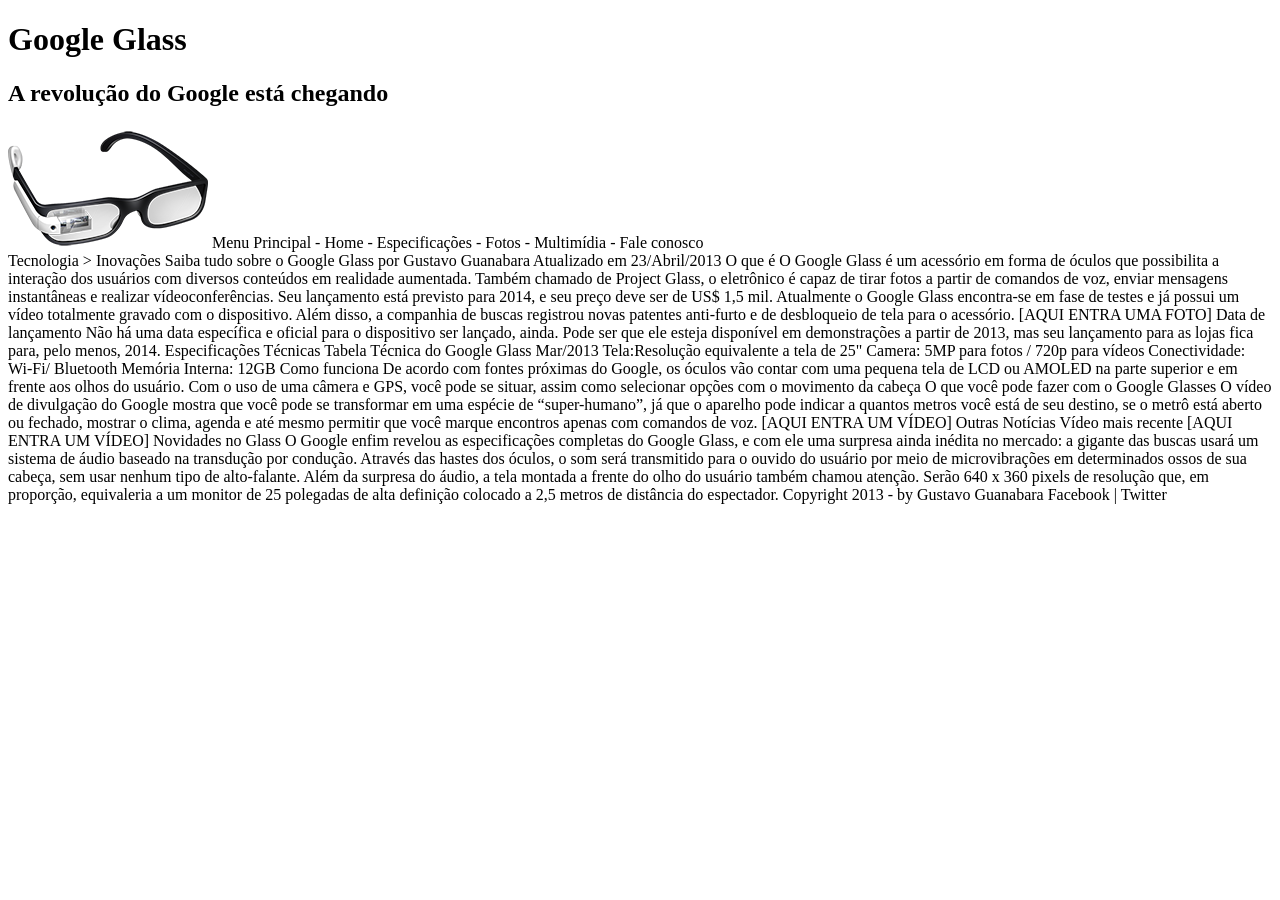
==== curso-html5-pacote01/projeto-glass-html5/index.html @ 62f4d819 "Curso completo" ====
<!DOCTYPE html>
    <html lang="pt-br">
<head>
    <title> Tudo sobre o Google Glass</title>
</head>
<body>
<div id="interface">
        <header id="cabecalho">
        <hgroup>
        <h1>Google Glass</h1>
        <h2>A revolução do Google está chegando</h2>
        </hgroup>

<img src="_imagens/glass-oculos-preto-peq.png">

Menu Principal
- Home
- Especificações
- Fotos
- Multimídia
- Fale conosco
        </header>

Tecnologia > Inovações
Saiba tudo sobre o Google Glass
por Gustavo Guanabara
Atualizado em 23/Abril/2013

O que é
O Google Glass é um acessório em forma de óculos que possibilita a interação dos usuários com diversos conteúdos em realidade aumentada. Também chamado de Project Glass, o eletrônico é capaz de tirar fotos a partir de comandos de voz, enviar mensagens instantâneas e realizar vídeoconferências. Seu lançamento está previsto para 2014, e seu preço deve ser de US$ 1,5 mil. Atualmente o Google Glass encontra-se em fase de testes e já possui um vídeo totalmente gravado com o dispositivo. Além disso, a companhia de buscas registrou novas patentes anti-furto e de desbloqueio de tela para o acessório.

[AQUI ENTRA UMA FOTO]

Data de lançamento
Não há uma data específica e oficial para o dispositivo ser lançado, ainda. Pode ser que ele esteja disponível em demonstrações a partir de 2013, mas seu lançamento para as lojas fica para, pelo menos, 2014.

Especificações Técnicas
Tabela Técnica do Google Glass Mar/2013

Tela:Resolução equivalente a tela de 25"
Camera: 5MP para fotos / 720p para vídeos
Conectividade: Wi-Fi/ Bluetooth
Memória Interna: 12GB

Como funciona
De acordo com fontes próximas do Google, os óculos vão contar com uma pequena tela de LCD ou AMOLED na parte superior e em frente aos olhos do usuário. Com o uso de uma câmera e GPS, você pode se situar, assim como selecionar opções com o movimento da cabeça

O que você pode fazer com o Google Glasses
O vídeo de divulgação do Google mostra que você pode se transformar em uma espécie de “super-humano”, já que o aparelho pode indicar a quantos metros você está de seu destino, se o metrô está aberto ou fechado, mostrar o clima, agenda e até mesmo permitir que você marque encontros apenas com comandos de voz.

[AQUI ENTRA UM VÍDEO]

Outras Notícias
Vídeo mais recente

[AQUI ENTRA UM VÍDEO]

Novidades no Glass
O Google enfim revelou as especificações completas do Google Glass, e com ele uma surpresa ainda inédita no mercado: a gigante das buscas usará um sistema de áudio baseado na transdução por condução. Através das hastes dos óculos, o som será transmitido para o ouvido do usuário por meio de microvibrações em determinados ossos de sua cabeça, sem usar nenhum tipo de alto-falante.

Além da surpresa do áudio, a tela montada a frente do olho do usuário também chamou atenção. Serão 640 x 360 pixels de resolução que, em proporção, equivaleria a um monitor de 25 polegadas de alta definição colocado a 2,5 metros de distância do espectador.

Copyright 2013 - by Gustavo Guanabara
Facebook | Twitter
</div>
</body>
</html>
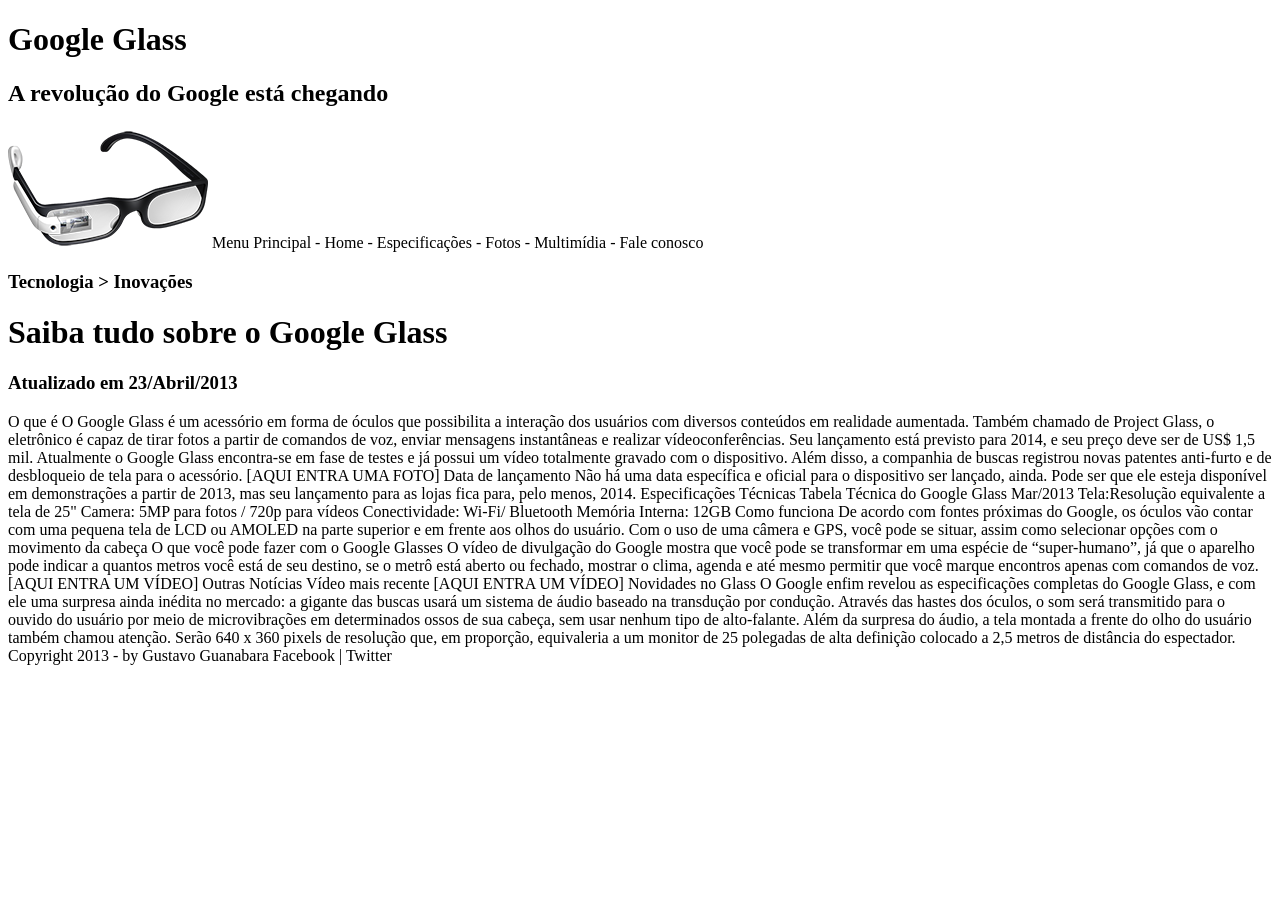
==== commit c4c6b462: "Linhas de comentários" ====
--- a/curso-html5-pacote01/projeto-glass-html5/index.html
+++ b/curso-html5-pacote01/projeto-glass-html5/index.html
@@ -4,14 +4,22 @@
     <title> Tudo sobre o Google Glass</title>
 </head>
 <body>
+    <!-- (body)corpo do site -->
 <div id="interface">
         <header id="cabecalho">
-        <hgroup>
+        <hgroup>   
         <h1>Google Glass</h1>
         <h2>A revolução do Google está chegando</h2>
         </hgroup>
+        
+        <!-- (div) está levando o nome de "interface", a qual vai  definir toda a home em "interface"-->
+
+        <!-- (header) leva o id de cabeçalho por lógicamente ser o nosso cabeçalho -->
+
+        <!--(hgroup) está definindo um conjunto de grupo de h-->
 
 <img src="_imagens/glass-oculos-preto-peq.png">
+<!-- (img src="") ou imargem source, vai buscar o caminho (path) da imagem -->
 
 Menu Principal
 - Home
@@ -21,10 +29,14 @@
 - Fale conosco
         </header>
 
-Tecnologia > Inovações
-Saiba tudo sobre o Google Glass
-por Gustavo Guanabara
-Atualizado em 23/Abril/2013
+<!-- DIcas importantes: <br> = break row "quebra de linha"
+ &nbsp = espaço no código que o navegador ler  -->
+
+<hgroup>
+<h3>Tecnologia > Inovações</h3>
+<h1>Saiba tudo sobre o Google Glass</h1>
+<h3>Atualizado em 23/Abril/2013</h3>
+</hgroup>
 
 O que é
 O Google Glass é um acessório em forma de óculos que possibilita a interação dos usuários com diversos conteúdos em realidade aumentada. Também chamado de Project Glass, o eletrônico é capaz de tirar fotos a partir de comandos de voz, enviar mensagens instantâneas e realizar vídeoconferências. Seu lançamento está previsto para 2014, e seu preço deve ser de US$ 1,5 mil. Atualmente o Google Glass encontra-se em fase de testes e já possui um vídeo totalmente gravado com o dispositivo. Além disso, a companhia de buscas registrou novas patentes anti-furto e de desbloqueio de tela para o acessório.
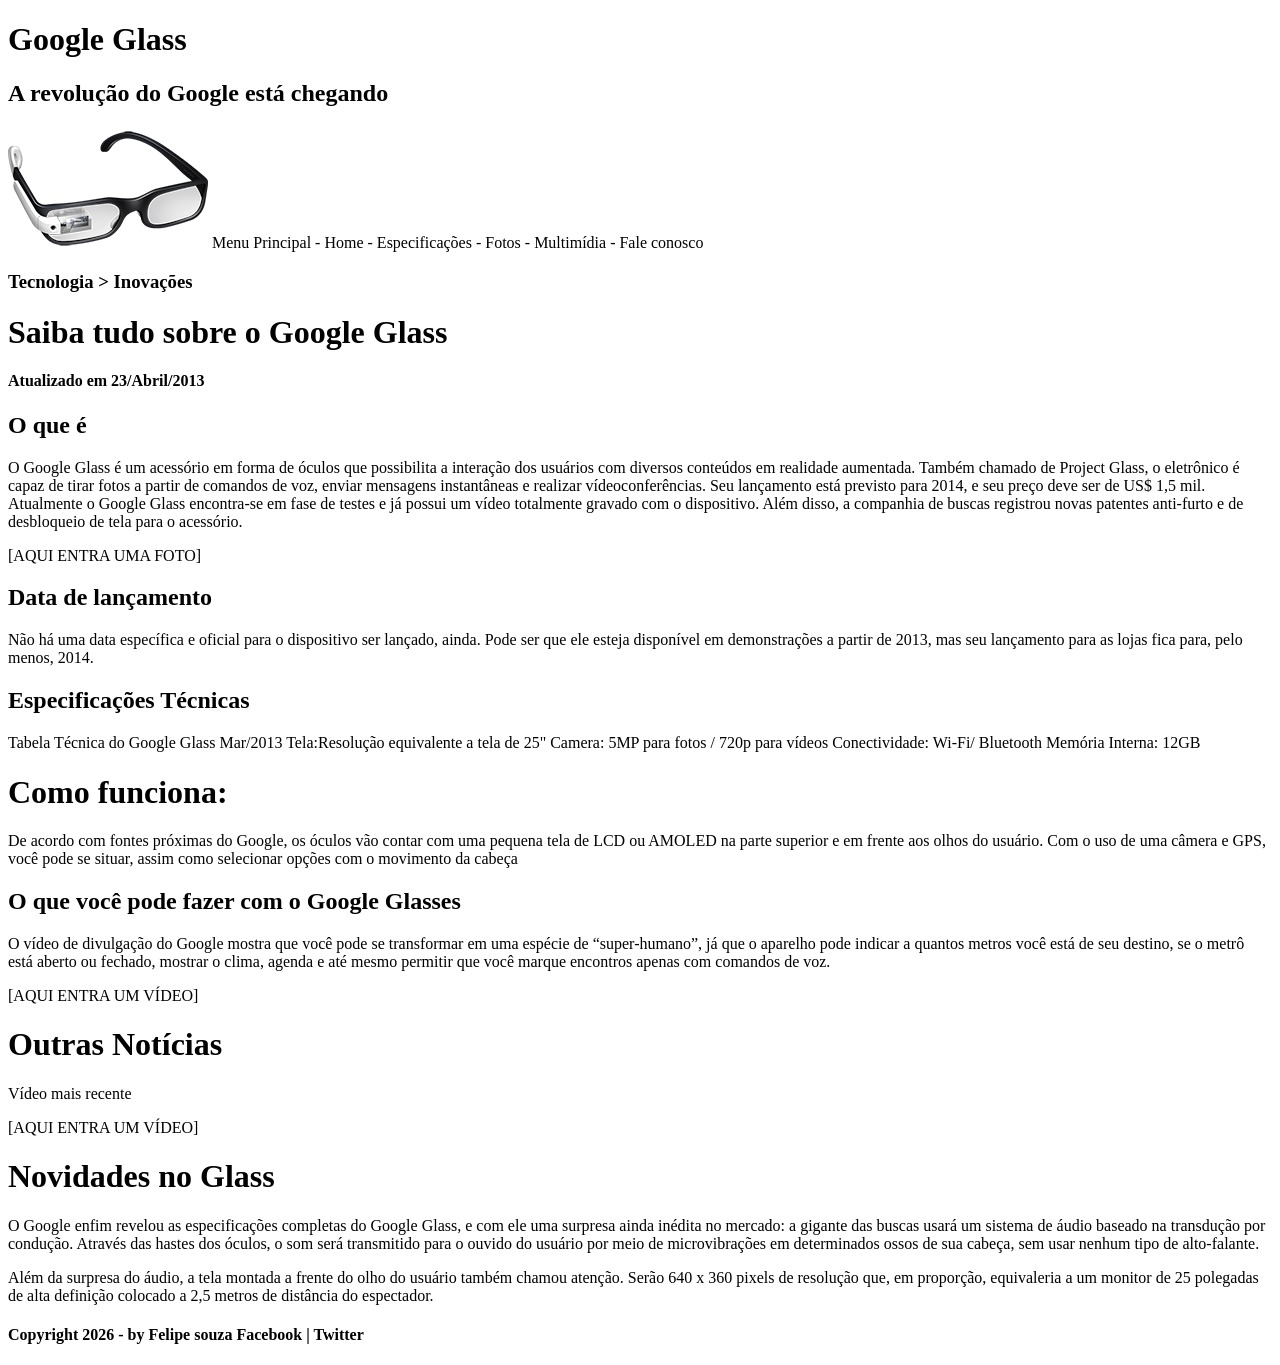
==== commit 96fc7cb9: "Formatação do html ( h; p)" ====
--- a/curso-html5-pacote01/projeto-glass-html5/index.html
+++ b/curso-html5-pacote01/projeto-glass-html5/index.html
@@ -35,18 +35,18 @@
 <hgroup>
 <h3>Tecnologia > Inovações</h3>
 <h1>Saiba tudo sobre o Google Glass</h1>
-<h3>Atualizado em 23/Abril/2013</h3>
+<h4>Atualizado em 23/Abril/2013</h4>
 </hgroup>
 
-O que é
-O Google Glass é um acessório em forma de óculos que possibilita a interação dos usuários com diversos conteúdos em realidade aumentada. Também chamado de Project Glass, o eletrônico é capaz de tirar fotos a partir de comandos de voz, enviar mensagens instantâneas e realizar vídeoconferências. Seu lançamento está previsto para 2014, e seu preço deve ser de US$ 1,5 mil. Atualmente o Google Glass encontra-se em fase de testes e já possui um vídeo totalmente gravado com o dispositivo. Além disso, a companhia de buscas registrou novas patentes anti-furto e de desbloqueio de tela para o acessório.
+<h2>O que é</h2>
+<p>O Google Glass é um acessório em forma de óculos que possibilita a interação dos usuários com diversos conteúdos em realidade aumentada. Também chamado de Project Glass, o eletrônico é capaz de tirar fotos a partir de comandos de voz, enviar mensagens instantâneas e realizar vídeoconferências. Seu lançamento está previsto para 2014, e seu preço deve ser de US$ 1,5 mil. Atualmente o Google Glass encontra-se em fase de testes e já possui um vídeo totalmente gravado com o dispositivo. Além disso, a companhia de buscas registrou novas patentes anti-furto e de desbloqueio de tela para o acessório.</p>
 
 [AQUI ENTRA UMA FOTO]
 
-Data de lançamento
-Não há uma data específica e oficial para o dispositivo ser lançado, ainda. Pode ser que ele esteja disponível em demonstrações a partir de 2013, mas seu lançamento para as lojas fica para, pelo menos, 2014.
+<h2>Data de lançamento</h2>
+<p>Não há uma data específica e oficial para o dispositivo ser lançado, ainda. Pode ser que ele esteja disponível em demonstrações a partir de 2013, mas seu lançamento para as lojas fica para, pelo menos, 2014.</p>
 
-Especificações Técnicas
+<h2>Especificações Técnicas</h2>
 Tabela Técnica do Google Glass Mar/2013
 
 Tela:Resolução equivalente a tela de 25"
@@ -54,26 +54,26 @@
 Conectividade: Wi-Fi/ Bluetooth
 Memória Interna: 12GB
 
-Como funciona
-De acordo com fontes próximas do Google, os óculos vão contar com uma pequena tela de LCD ou AMOLED na parte superior e em frente aos olhos do usuário. Com o uso de uma câmera e GPS, você pode se situar, assim como selecionar opções com o movimento da cabeça
+<h1>Como funciona:</h1>
+<p>De acordo com fontes próximas do Google, os óculos vão contar com uma pequena tela de LCD ou AMOLED na parte superior e em frente aos olhos do usuário. Com o uso de uma câmera e GPS, você pode se situar, assim como selecionar opções com o movimento da cabeça</p>
 
-O que você pode fazer com o Google Glasses
-O vídeo de divulgação do Google mostra que você pode se transformar em uma espécie de “super-humano”, já que o aparelho pode indicar a quantos metros você está de seu destino, se o metrô está aberto ou fechado, mostrar o clima, agenda e até mesmo permitir que você marque encontros apenas com comandos de voz.
+<h2>O que você pode fazer com o Google Glasses</h2>
+<p>O vídeo de divulgação do Google mostra que você pode se transformar em uma espécie de “super-humano”, já que o aparelho pode indicar a quantos metros você está de seu destino, se o metrô está aberto ou fechado, mostrar o clima, agenda e até mesmo permitir que você marque encontros apenas com comandos de voz.</p>
 
 [AQUI ENTRA UM VÍDEO]
 
-Outras Notícias
-Vídeo mais recente
+<h1>Outras Notícias</h1>
+<p>Vídeo mais recente</p>
 
 [AQUI ENTRA UM VÍDEO]
 
-Novidades no Glass
-O Google enfim revelou as especificações completas do Google Glass, e com ele uma surpresa ainda inédita no mercado: a gigante das buscas usará um sistema de áudio baseado na transdução por condução. Através das hastes dos óculos, o som será transmitido para o ouvido do usuário por meio de microvibrações em determinados ossos de sua cabeça, sem usar nenhum tipo de alto-falante.
+<h1>Novidades no Glass</h1>
+<p>O Google enfim revelou as especificações completas do Google Glass, e com ele uma surpresa ainda inédita no mercado: a gigante das buscas usará um sistema de áudio baseado na transdução por condução. Através das hastes dos óculos, o som será transmitido para o ouvido do usuário por meio de microvibrações em determinados ossos de sua cabeça, sem usar nenhum tipo de alto-falante.</p>
 
-Além da surpresa do áudio, a tela montada a frente do olho do usuário também chamou atenção. Serão 640 x 360 pixels de resolução que, em proporção, equivaleria a um monitor de 25 polegadas de alta definição colocado a 2,5 metros de distância do espectador.
+<p>Além da surpresa do áudio, a tela montada a frente do olho do usuário também chamou atenção. Serão 640 x 360 pixels de resolução que, em proporção, equivaleria a um monitor de 25 polegadas de alta definição colocado a 2,5 metros de distância do espectador.</p>
 
-Copyright 2013 - by Gustavo Guanabara
-Facebook | Twitter
+<h4>Copyright 2026 - by Felipe souza
+Facebook | Twitter</h4>
 </div>
 </body>
 </html>
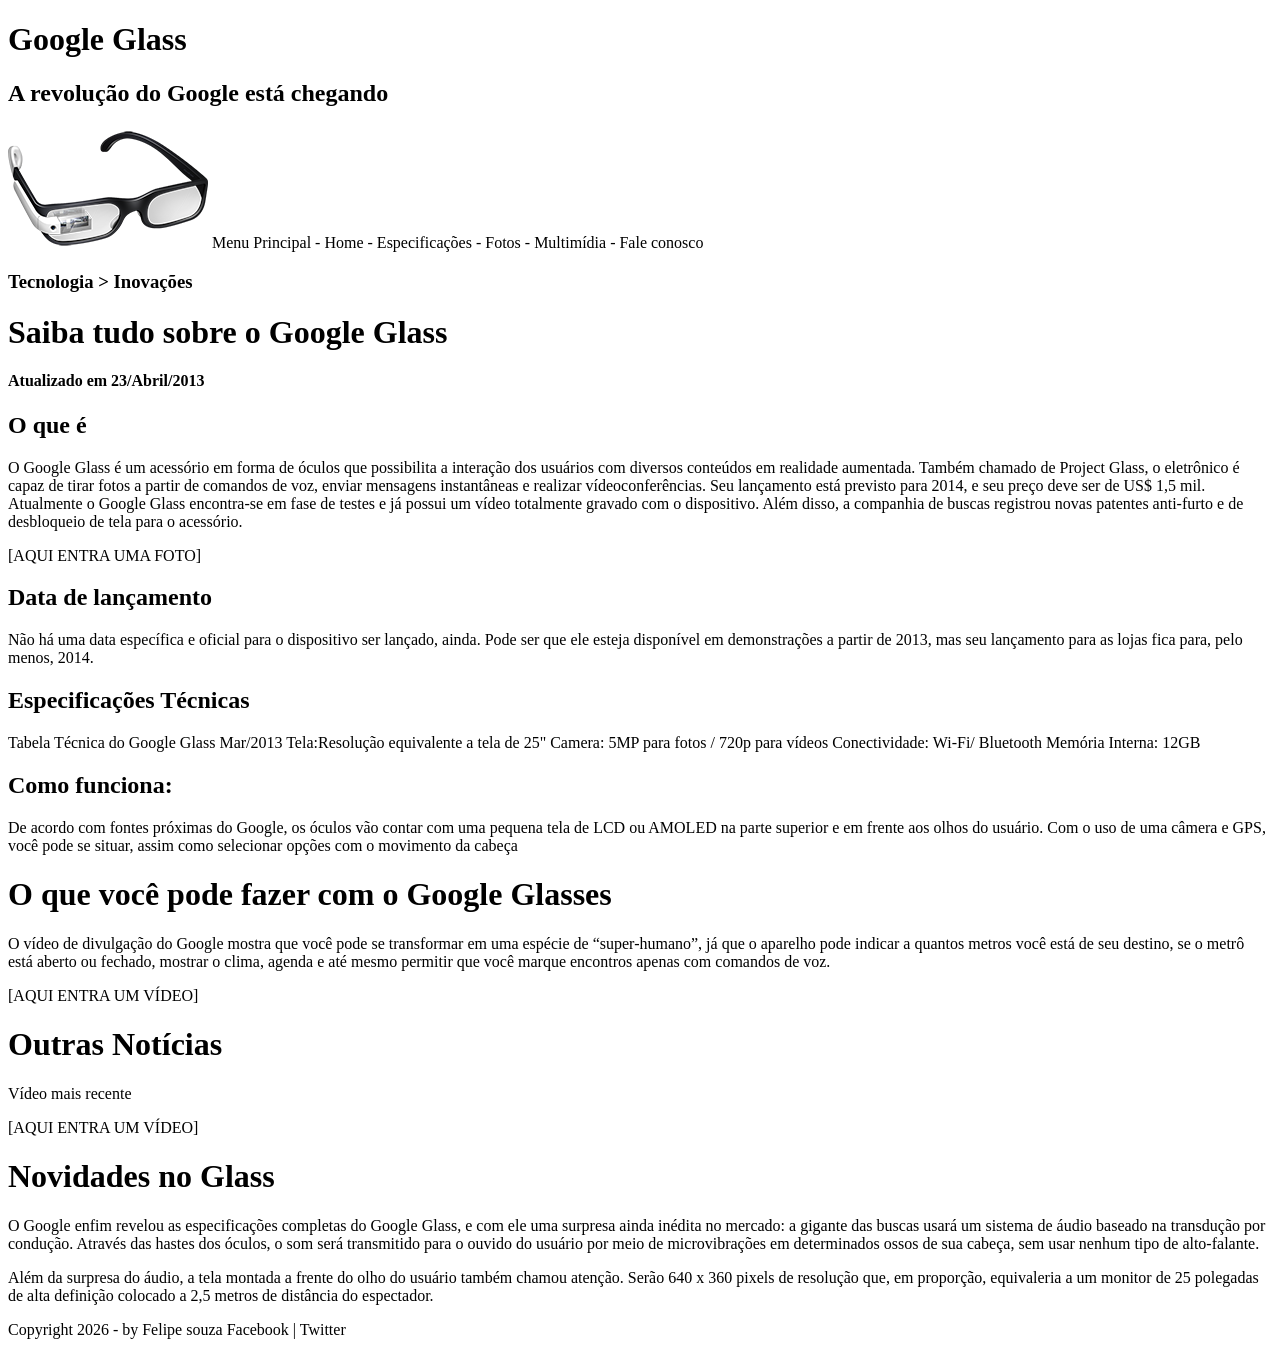
==== commit 3fbd129f: "Update index.html" ====
--- a/curso-html5-pacote01/projeto-glass-html5/index.html
+++ b/curso-html5-pacote01/projeto-glass-html5/index.html
@@ -54,10 +54,10 @@
 Conectividade: Wi-Fi/ Bluetooth
 Memória Interna: 12GB
 
-<h1>Como funciona:</h1>
+<h2>Como funciona:</h2>
 <p>De acordo com fontes próximas do Google, os óculos vão contar com uma pequena tela de LCD ou AMOLED na parte superior e em frente aos olhos do usuário. Com o uso de uma câmera e GPS, você pode se situar, assim como selecionar opções com o movimento da cabeça</p>
 
-<h2>O que você pode fazer com o Google Glasses</h2>
+<h1>O que você pode fazer com o Google Glasses</h1>
 <p>O vídeo de divulgação do Google mostra que você pode se transformar em uma espécie de “super-humano”, já que o aparelho pode indicar a quantos metros você está de seu destino, se o metrô está aberto ou fechado, mostrar o clima, agenda e até mesmo permitir que você marque encontros apenas com comandos de voz.</p>
 
 [AQUI ENTRA UM VÍDEO]
@@ -72,8 +72,8 @@
 
 <p>Além da surpresa do áudio, a tela montada a frente do olho do usuário também chamou atenção. Serão 640 x 360 pixels de resolução que, em proporção, equivaleria a um monitor de 25 polegadas de alta definição colocado a 2,5 metros de distância do espectador.</p>
 
-<h4>Copyright 2026 - by Felipe souza
-Facebook | Twitter</h4>
+<p>Copyright 2026 - by Felipe souza
+Facebook | Twitter</p>
 </div>
 </body>
 </html>
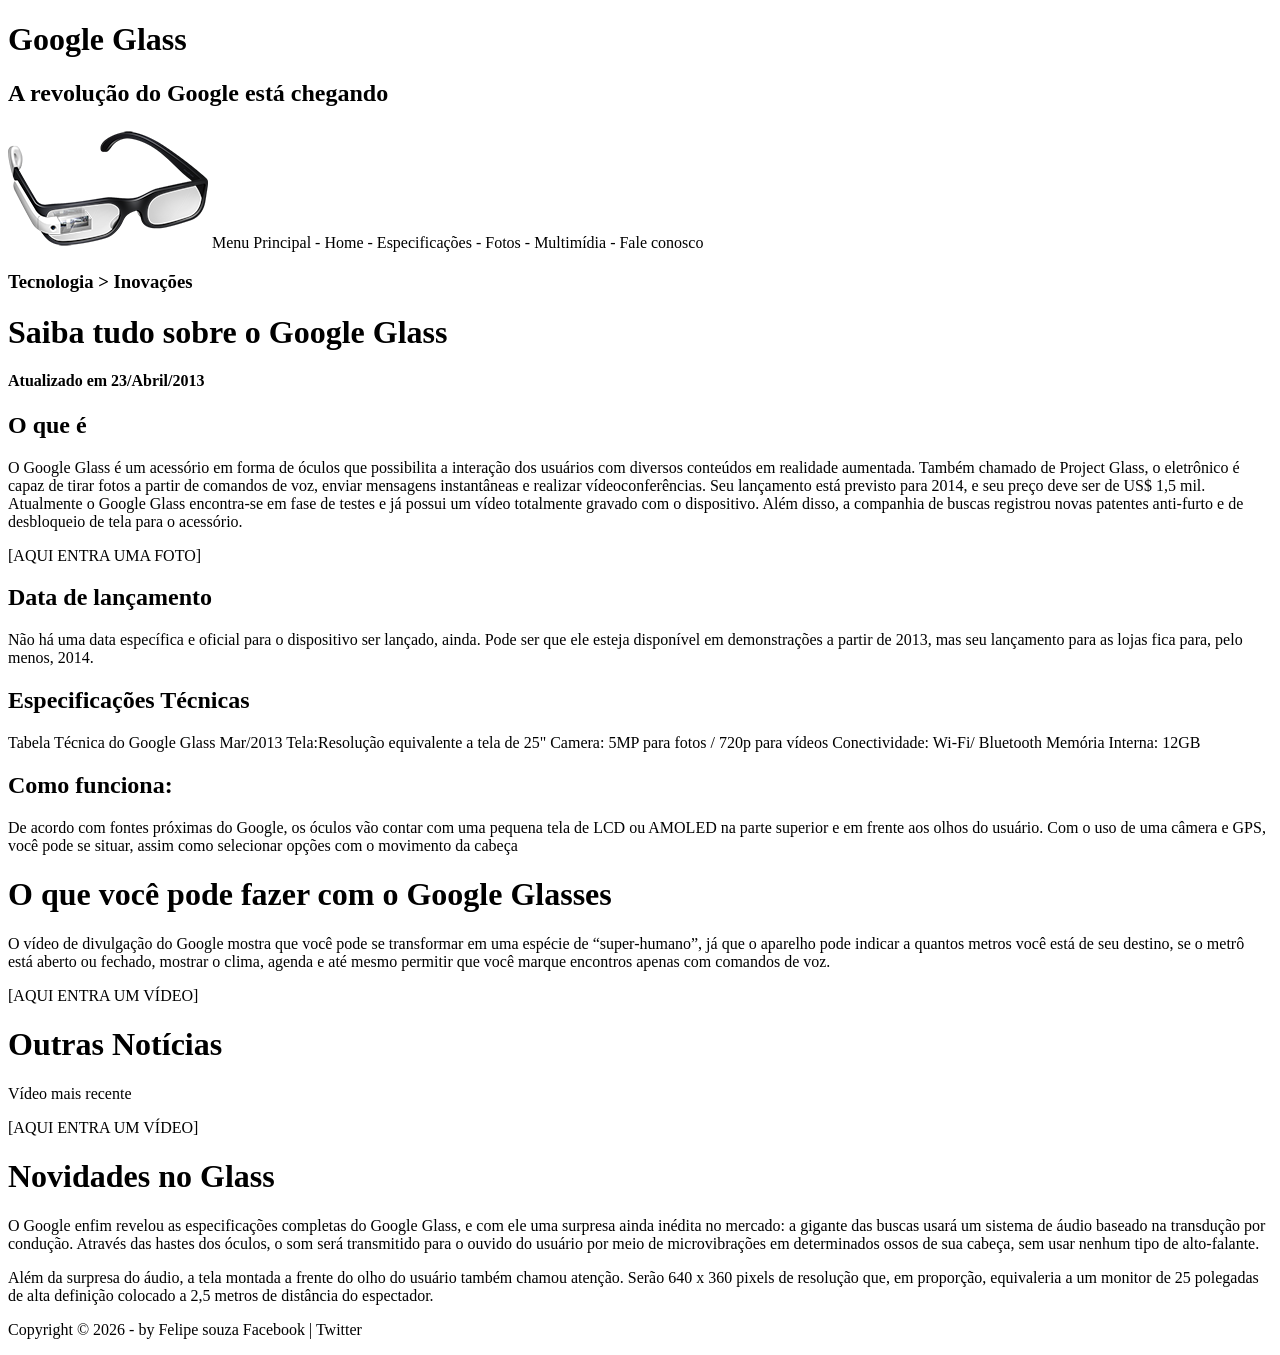
==== commit 4bd29755: "Update index.html" ====
--- a/curso-html5-pacote01/projeto-glass-html5/index.html
+++ b/curso-html5-pacote01/projeto-glass-html5/index.html
@@ -13,9 +13,7 @@
         </hgroup>
         
         <!-- (div) está levando o nome de "interface", a qual vai  definir toda a home em "interface"-->
-
         <!-- (header) leva o id de cabeçalho por lógicamente ser o nosso cabeçalho -->
-
         <!--(hgroup) está definindo um conjunto de grupo de h-->
 
 <img src="_imagens/glass-oculos-preto-peq.png">
@@ -30,7 +28,9 @@
         </header>
 
 <!-- DIcas importantes: <br> = break row "quebra de linha"
- &nbsp = espaço no código que o navegador ler  -->
+ &nbsp = espaço no código que o navegador ler 
+ <wbr/> = quebra palavras
+ &shy = adiciona hifen na quebra de palavras -->
 
 <hgroup>
 <h3>Tecnologia > Inovações</h3>
@@ -72,7 +72,7 @@
 
 <p>Além da surpresa do áudio, a tela montada a frente do olho do usuário também chamou atenção. Serão 640 x 360 pixels de resolução que, em proporção, equivaleria a um monitor de 25 polegadas de alta definição colocado a 2,5 metros de distância do espectador.</p>
 
-<p>Copyright 2026 - by Felipe souza
+<p>Copyright &copy; 2026 - by Felipe souza
 Facebook | Twitter</p>
 </div>
 </body>
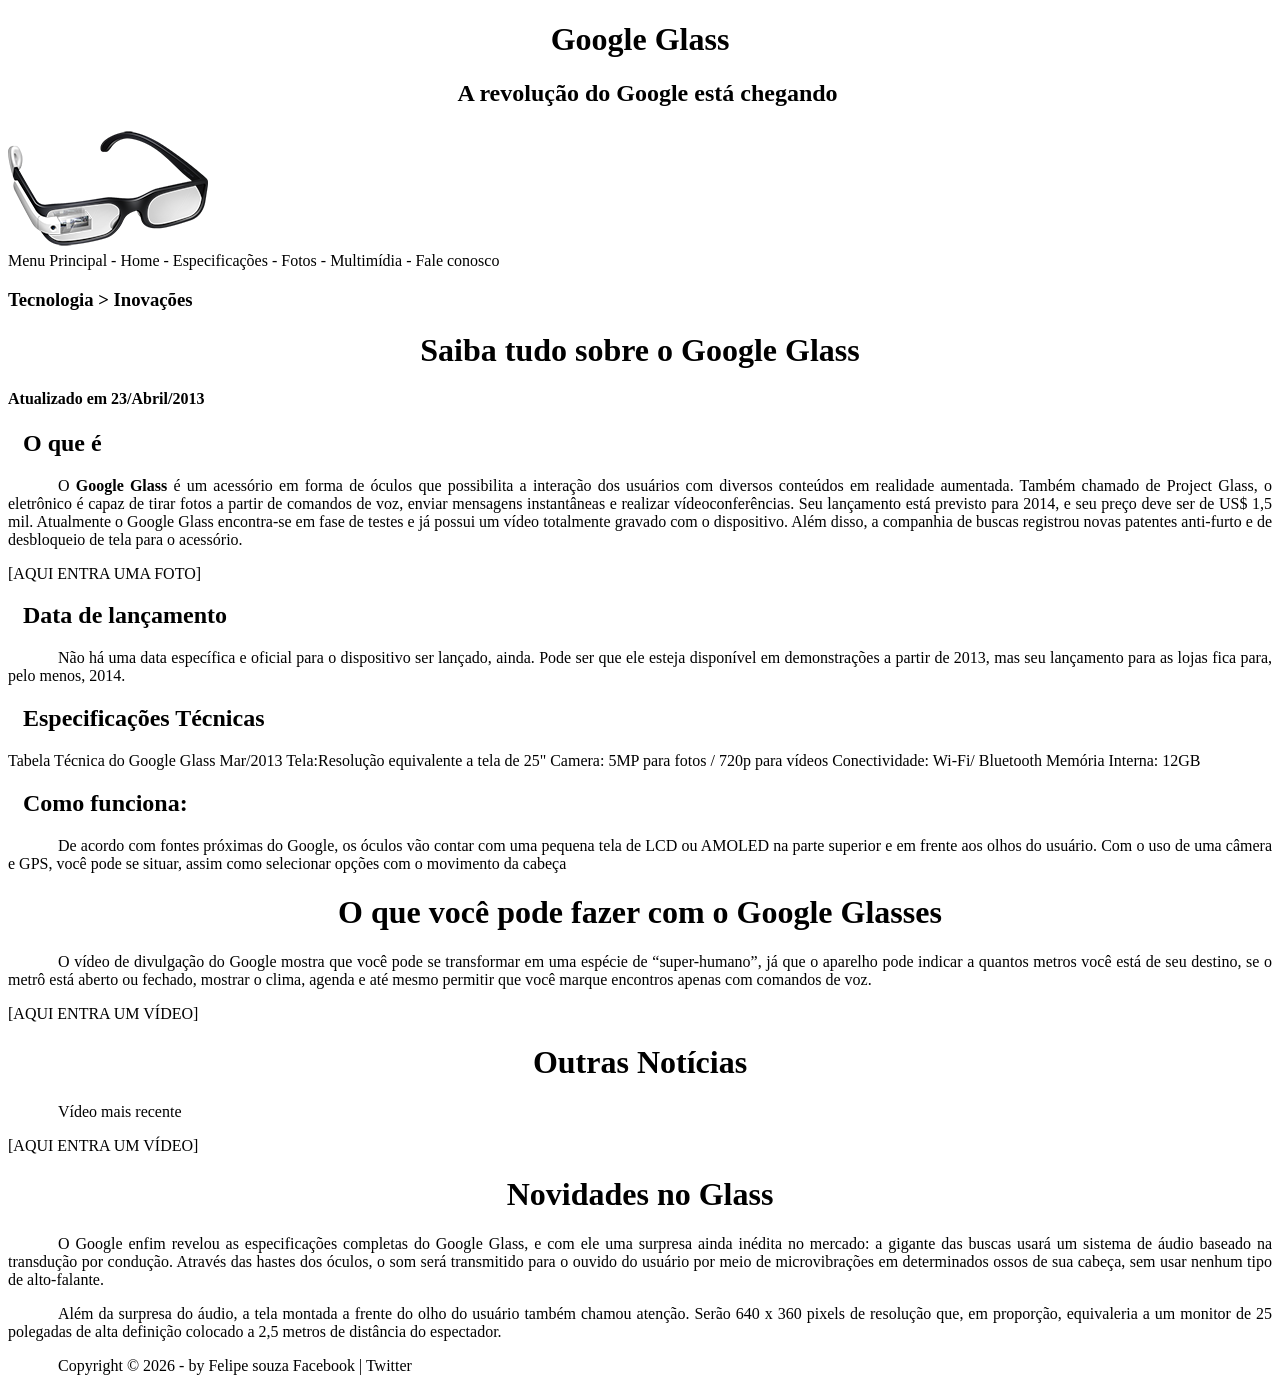
==== commit 9976c21c: "aula 07 - formatação de texto CSS" ====
--- a/curso-html5-pacote01/projeto-glass-html5/index.html
+++ b/curso-html5-pacote01/projeto-glass-html5/index.html
@@ -2,21 +2,34 @@
     <html lang="pt-br">
 <head>
     <title> Tudo sobre o Google Glass</title>
+    <style>
+        h1{
+            text-align: center;
+        }
+        h2{
+            text-align: left;
+            text-indent: 15px;
+        }
+        p{
+            text-align: justify;
+            text-indent: 50px;
+        }
+    </style>
 </head>
 <body>
     <!-- (body)corpo do site -->
 <div id="interface">
         <header id="cabecalho">
         <hgroup>   
-        <h1>Google Glass</h1>
-        <h2>A revolução do Google está chegando</h2>
+        <h1 style="text-align: center;">Google Glass</h1>
+        <h2 style="text-align: center;">A revolução do Google está chegando</h2>
         </hgroup>
         
         <!-- (div) está levando o nome de "interface", a qual vai  definir toda a home em "interface"-->
         <!-- (header) leva o id de cabeçalho por lógicamente ser o nosso cabeçalho -->
         <!--(hgroup) está definindo um conjunto de grupo de h-->
 
-<img src="_imagens/glass-oculos-preto-peq.png">
+<img src="_imagens/glass-oculos-preto-peq.png"><br>
 <!-- (img src="") ou imargem source, vai buscar o caminho (path) da imagem -->
 
 Menu Principal
@@ -28,9 +41,9 @@
         </header>
 
 <!-- DIcas importantes: <br> = break row "quebra de linha"
- &nbsp = espaço no código que o navegador ler 
- <wbr/> = quebra palavras
- &shy = adiciona hifen na quebra de palavras -->
+&nbsp = espaço no código que o navegador ler 
+<wbr/> = quebra palavras
+&shy = adiciona hifen na quebra de palavras -->
 
 <hgroup>
 <h3>Tecnologia > Inovações</h3>
@@ -39,7 +52,11 @@
 </hgroup>
 
 <h2>O que é</h2>
-<p>O Google Glass é um acessório em forma de óculos que possibilita a interação dos usuários com diversos conteúdos em realidade aumentada. Também chamado de Project Glass, o eletrônico é capaz de tirar fotos a partir de comandos de voz, enviar mensagens instantâneas e realizar vídeoconferências. Seu lançamento está previsto para 2014, e seu preço deve ser de US$ 1,5 mil. Atualmente o Google Glass encontra-se em fase de testes e já possui um vídeo totalmente gravado com o dispositivo. Além disso, a companhia de buscas registrou novas patentes anti-furto e de desbloqueio de tela para o acessório.</p>
+<p>O <b>Google Glass</b> é um acessório em forma de óculos que possibilita a interação dos usuários com diversos conteúdos em realidade aumentada. Também chamado de Project Glass, o eletrônico é capaz de tirar fotos a partir de comandos de voz, enviar mensagens instantâneas e realizar vídeoconferências. Seu lançamento está previsto para 2014, e seu preço deve ser de US$ 1,5 mil. Atualmente o Google Glass encontra-se em fase de testes e já possui um vídeo totalmente gravado com o dispositivo. Além disso, a companhia de buscas registrou novas patentes anti-furto e de desbloqueio de tela para o acessório.</p>
+
+<!-- <b> = negrito -->
+<!-- <i> = italico -->
+<!-- <em> = emfase (deitado) -->
 
 [AQUI ENTRA UMA FOTO]
 
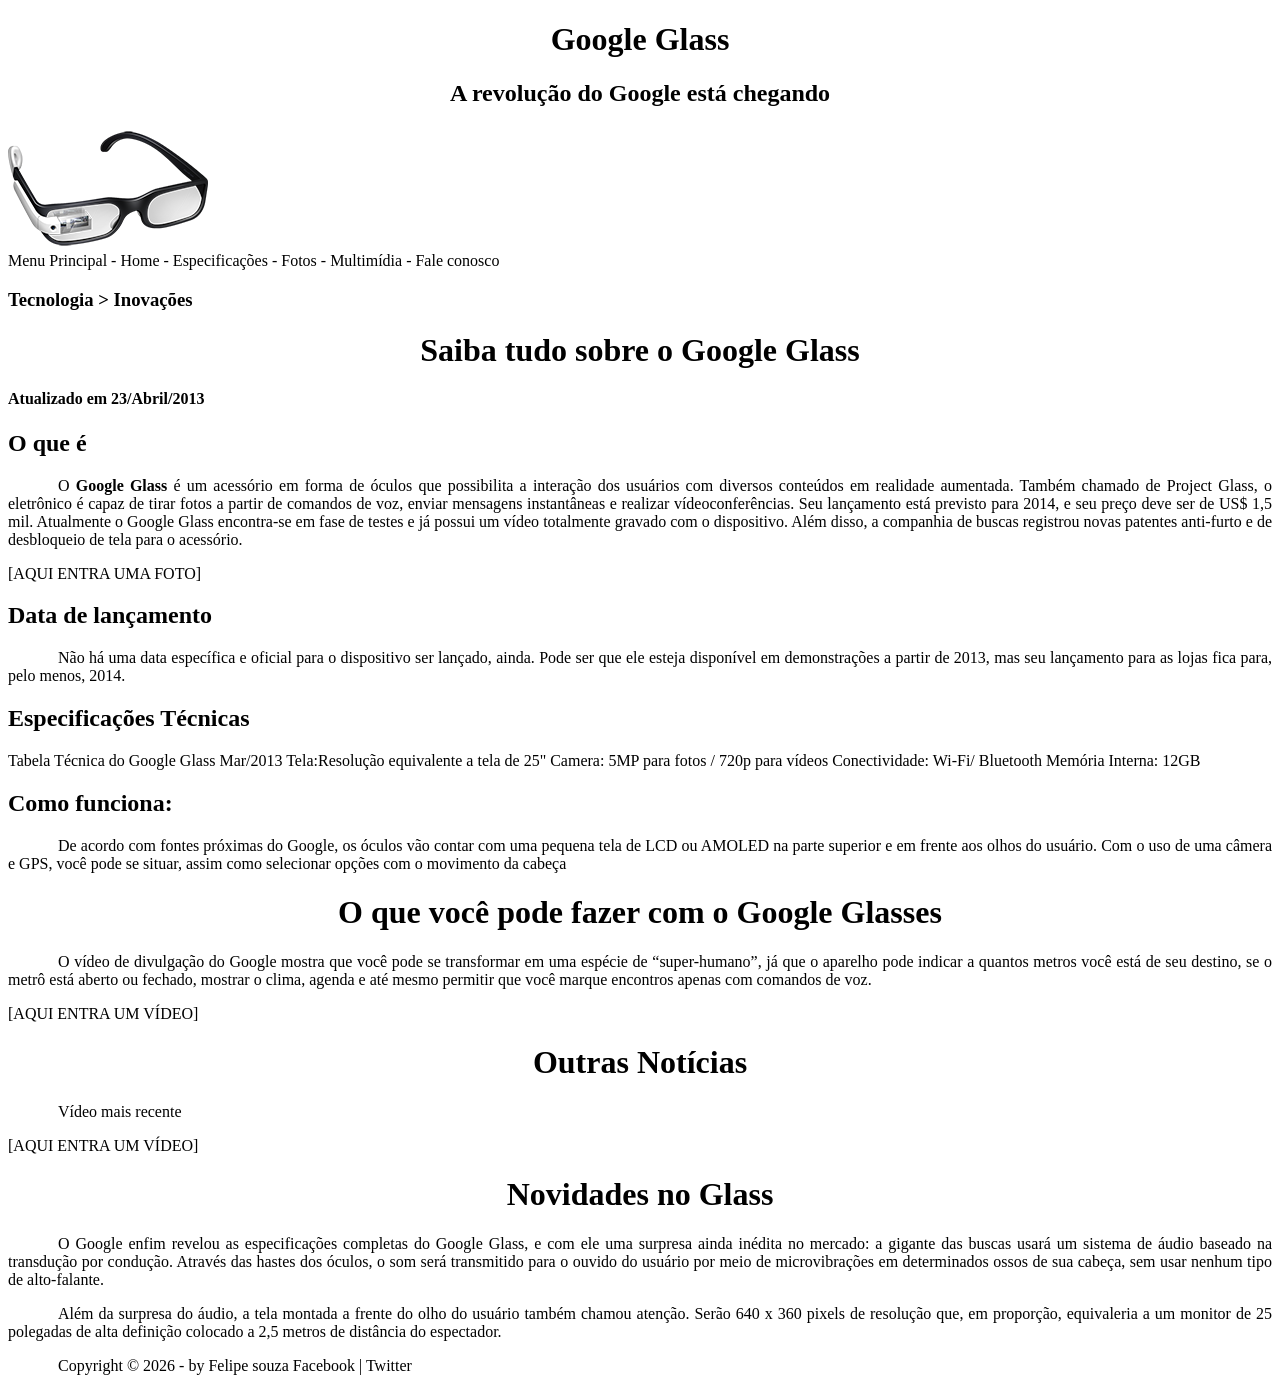
==== commit 0e438117: "Update index.html" ====
--- a/curso-html5-pacote01/projeto-glass-html5/index.html
+++ b/curso-html5-pacote01/projeto-glass-html5/index.html
@@ -8,7 +8,6 @@
         }
         h2{
             text-align: left;
-            text-indent: 15px;
         }
         p{
             text-align: justify;
